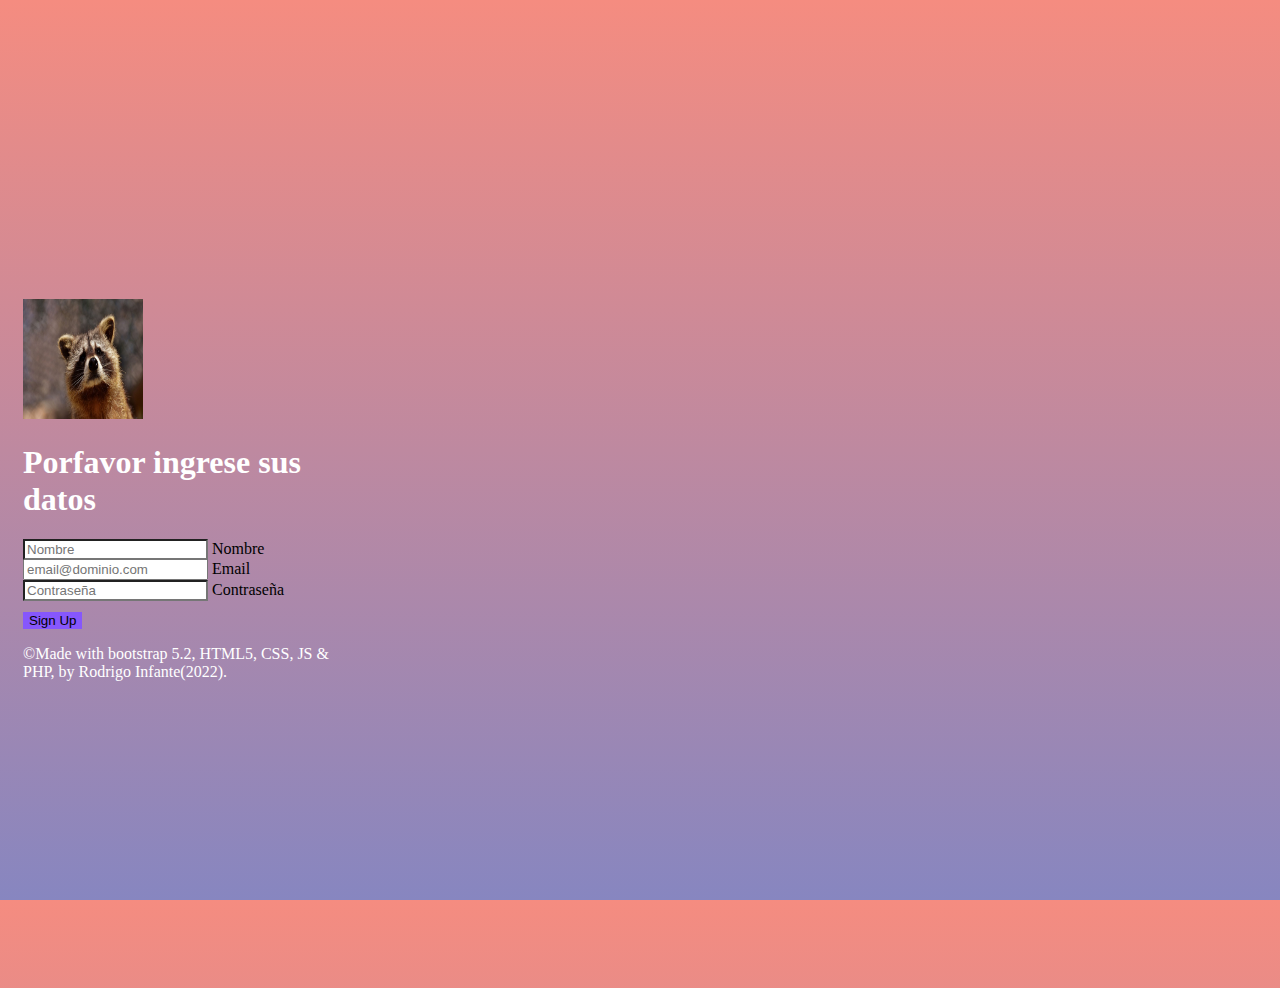
==== index.html @ ac4bf1b9 "Add files via upload" ====
<!DOCTYPE html>
<html lang="en">
<head>
    <meta charset="UTF-8">
    <meta http-equiv="X-UA-Compatible" content="IE=edge">
    <meta name="viewport" content="width=device-width, initial-scale=1.0">
    <title>Sign Up</title>
    <link rel="shortcut icon" href="/assets/password.png" type="image/x-icon">
    <link href="https://cdn.jsdelivr.net/npm/bootstrap@5.2.2/dist/css/bootstrap.min.css" rel="stylesheet" integrity="sha384-Zenh87qX5JnK2Jl0vWa8Ck2rdkQ2Bzep5IDxbcnCeuOxjzrPF/et3URy9Bv1WTRi" crossorigin="anonymous">
    <link href="style.css" rel="stylesheet">
</head>
    <body class="text-center">
        <main class="form-signin w-100 m-auto">
            <form name="formulario" action="./confirm.php" method="post" >
                <a href="./index.html"><img class="mb-4" src="./assets/password.png" alt="" width="120" height="120"></a>
                <h1 class="h3 mb-3 fw-normal" style="color: #ffff !important;">Porfavor ingrese sus datos</h1>
                <div class="form-floating">
                    <input type="text" class="form-control" id="nombre" placeholder="Nombre" name="nombre" required>
                    <label for="nombre">Nombre</label>
                </div>
                <div class="form-floating">
                    <input type="email" class="form-control" id="email" placeholder="email@dominio.com" name="email" required>
                    <label for="email">Email</label>
                </div>
                <div class="form-floating">
                    <input type="password" class="form-control" id="contrasena" name="contrasena" placeholder="Contraseña" required>
                    <label for="contrasena">Contraseña</label>
                </div>
                <input type="hidden" id="hash" value="" name="hash">
                <button class="w-100 btn btn-lg btn-primary" type="submit" id="btn">Sign Up</button>
                <p class="mt-5 mb-3 text-muted" style="color: #ffff !important;">©Made with bootstrap 5.2, HTML5, CSS, JS & PHP, by Rodrigo Infante(2022).</p>
            </form>
        </main>
    <script src="./js/md5.min.js"></script>
    <script src="./script.js"></script>
    <!-- <script src="/js/md5.min.js"></script> -->
    <!-- <script src="/script.js"></script> -->
    
    </body>
</html>
---- style.css ----
html,
body {
    height: 100%;
}

body {
    display: flex;
    align-items: center;
    padding-top: 40px;
    padding-bottom: 40px;
    background: linear-gradient(to bottom, rgba(245, 140, 128, 1) , rgba(135, 134, 192, 1));
}

.form-signin {
    max-width: 330px;
    padding: 15px;
}

.form-signin .form-floating:focus-within {
    z-index: 2;
}

.form-signin input[type="text"] {
    margin-bottom: -1px;
    border-bottom-right-radius: 0;
    border-bottom-left-radius: 0;
}

.form-signin input[type="password"] {
    margin-bottom: 10px;
    border-top-left-radius: 0;
    border-top-right-radius: 0;
}

.btn{
    background-color: #8657fc;
    border: none;
}

.btn:hover{
    background-color: #f58c80;
    border: none;
    transform: scale(1.03);
}
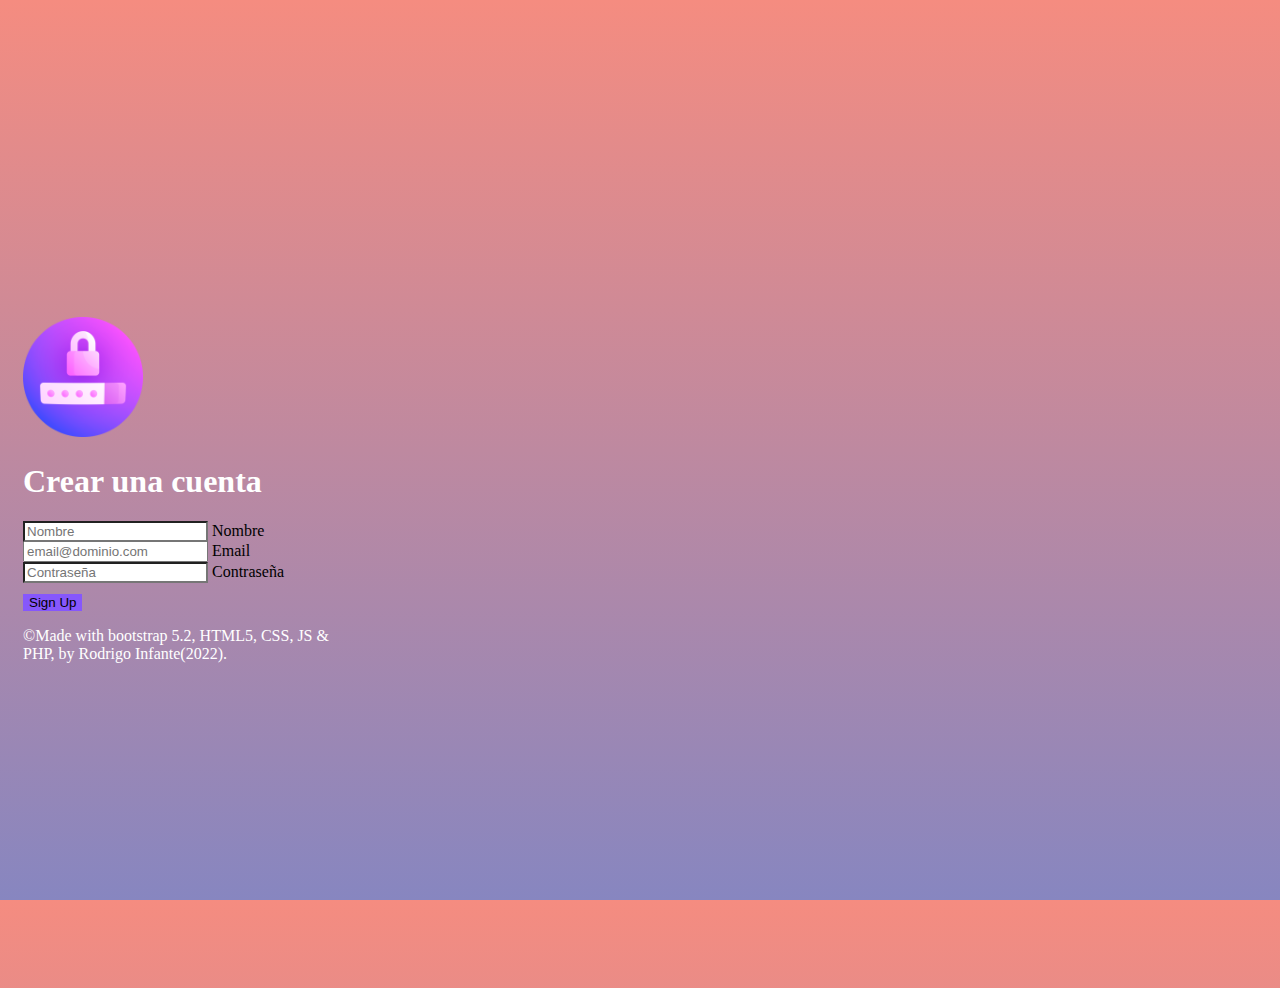
==== commit 1a24c6a4: "Add files via upload" ====
--- a/index.html
+++ b/index.html
@@ -4,16 +4,16 @@
     <meta charset="UTF-8">
     <meta http-equiv="X-UA-Compatible" content="IE=edge">
     <meta name="viewport" content="width=device-width, initial-scale=1.0">
-    <title>Sign Up</title>
-    <link rel="shortcut icon" href="/assets/password.png" type="image/x-icon">
+    <title>Blog-Sign Up</title>
+    <link rel="shortcut icon" href="./assets/password.png" type="image/x-icon">
     <link href="https://cdn.jsdelivr.net/npm/bootstrap@5.2.2/dist/css/bootstrap.min.css" rel="stylesheet" integrity="sha384-Zenh87qX5JnK2Jl0vWa8Ck2rdkQ2Bzep5IDxbcnCeuOxjzrPF/et3URy9Bv1WTRi" crossorigin="anonymous">
     <link href="style.css" rel="stylesheet">
 </head>
     <body class="text-center">
         <main class="form-signin w-100 m-auto">
             <form name="formulario" action="./confirm.php" method="post" >
-                <a href="./index.html"><img class="mb-4" src="./assets/password.png" alt="" width="120" height="120"></a>
-                <h1 class="h3 mb-3 fw-normal" style="color: #ffff !important;">Porfavor ingrese sus datos</h1>
+                <a href="./main.html"><img class="mb-4" src="./assets/password.png" alt="" width="120" height="120"></a>
+                <h1 class="h3 mb-3 fw-normal" style="color: #ffff !important;">Crear una cuenta</h1>
                 <div class="form-floating">
                     <input type="text" class="form-control" id="nombre" placeholder="Nombre" name="nombre" required>
                     <label for="nombre">Nombre</label>
@@ -32,9 +32,6 @@
             </form>
         </main>
     <script src="./js/md5.min.js"></script>
-    <script src="./script.js"></script>
-    <!-- <script src="/js/md5.min.js"></script> -->
-    <!-- <script src="/script.js"></script> -->
-    
+    <script src="./script.js"></script>   
     </body>
 </html>